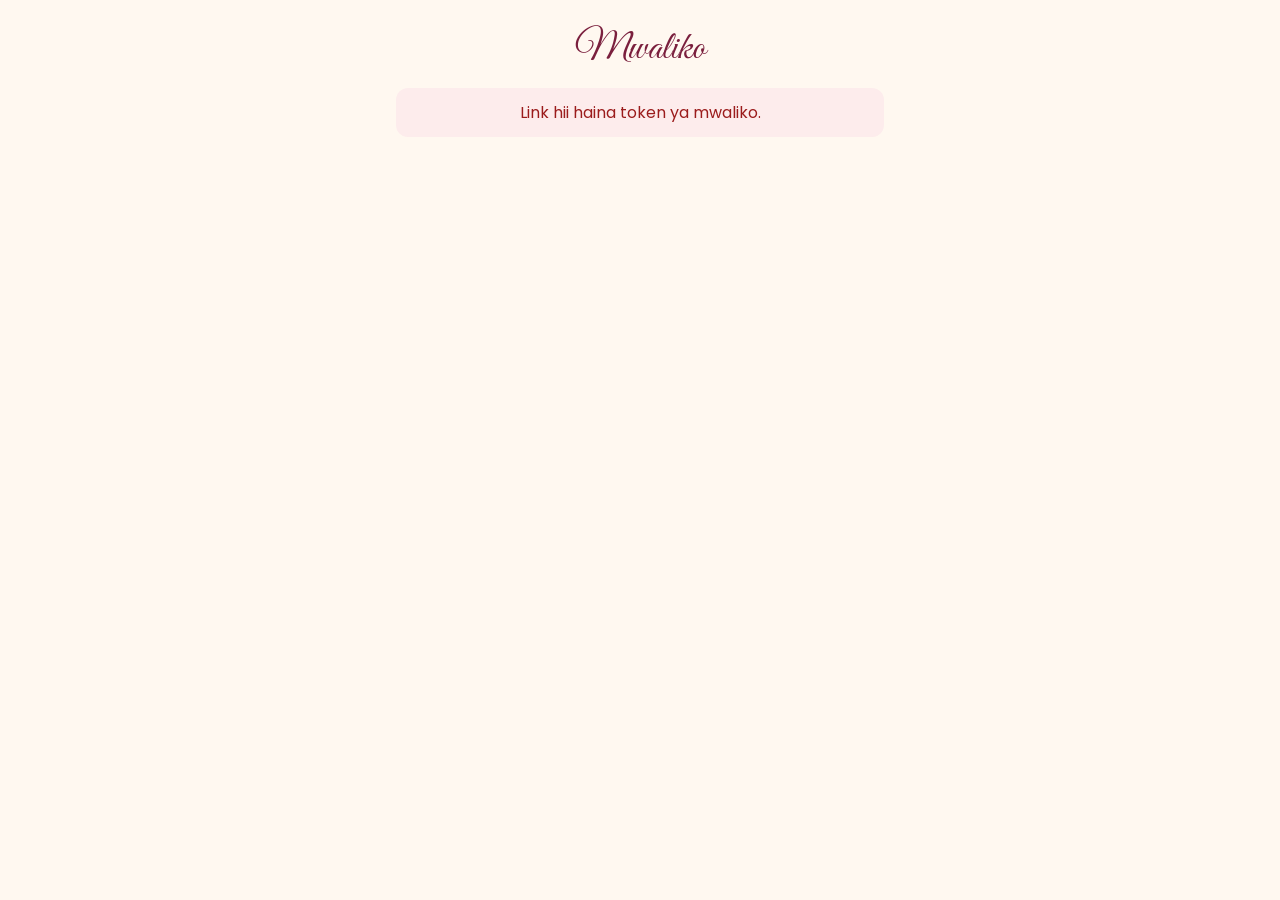
==== rsvp_web/index.html @ 085213bd "Msingi wa Mwaliko: app ya Flutter + Supabase - Matukio, waalikwa (contacts, Excel/CSV), studio ya ka" ====
<!doctype html>
<html lang="sw">
<head>
  <meta charset="utf-8">
  <meta name="viewport" content="width=device-width, initial-scale=1">
  <title>Mwaliko · Thibitisha kuhudhuria</title>
  <link rel="preconnect" href="https://fonts.googleapis.com">
  <link href="https://fonts.googleapis.com/css2?family=Great+Vibes&family=Playfair+Display:wght@600;700&family=Poppins:wght@400;600&display=swap" rel="stylesheet">
  <style>
    :root { --maroon:#7a1f3d; --gold:#d4af37; --cream:#fff8f0; --ink:#2a1a20; }
    * { box-sizing: border-box; }
    body { margin:0; font-family:Poppins, system-ui, sans-serif; background:var(--cream); color:var(--ink); }
    main { max-width:520px; margin:0 auto; padding:20px 16px 48px; }
    .brand { font-family:"Great Vibes", cursive; color:var(--maroon); font-size:40px; text-align:center; margin:4px 0 12px; }
    .card-img { width:100%; border-radius:14px; box-shadow:0 8px 30px rgba(0,0,0,.15); display:block; }
    h1 { font-family:"Playfair Display", serif; font-size:26px; margin:20px 0 4px; text-align:center; }
    .muted { color:#6b5a60; text-align:center; margin:2px 0; }
    .panel { background:#fff; border-radius:18px; padding:18px; margin-top:18px; border:1px solid #f0e4e4; }
    .choices { display:grid; grid-template-columns:1fr; gap:10px; margin-top:12px; }
    button { font:inherit; border-radius:26px; padding:14px; border:2px solid var(--maroon); background:#fff; color:var(--maroon); font-weight:600; cursor:pointer; }
    button.active, button.primary { background:var(--maroon); color:#fff; }
    button:disabled { opacity:.6; cursor:default; }
    label { display:block; margin-top:14px; font-size:14px; }
    select, textarea { width:100%; font:inherit; padding:10px; border-radius:12px; border:1px solid #e3d4d4; margin-top:6px; }
    .ok { background:#eaf6ec; color:#1e6b33; border-radius:12px; padding:12px; text-align:center; margin-top:14px; }
    .err { background:#fdecec; color:#9b1c1c; border-radius:12px; padding:12px; text-align:center; margin-top:14px; }
    a { color:var(--maroon); }
    [hidden] { display:none !important; }
  </style>
</head>
<body>
<main>
  <div class="brand">Mwaliko</div>
  <div id="loading" class="muted">Inapakia mwaliko wako…</div>
  <div id="error" class="err" hidden></div>

  <section id="content" hidden>
    <img id="card" class="card-img" alt="Kadi ya mwaliko" hidden>
    <h1 id="title"></h1>
    <p class="muted" id="hosts"></p>
    <p class="muted" id="when"></p>
    <p class="muted" id="venue"></p>
    <p class="muted" id="map" hidden><a target="_blank" rel="noopener">Fungua ramani</a></p>

    <div class="panel">
      <strong id="greet"></strong>
      <div>Tafadhali thibitisha kama utahudhuria.</div>
      <div class="choices">
        <button data-status="attending">Nitahudhuria</button>
        <button data-status="maybe">Labda</button>
        <button data-status="declined">Sitaweza kuhudhuria</button>
      </div>
      <label id="seats-wrap">Idadi ya watu watakaokuja
        <select id="seats"></select>
      </label>
      <label>Ujumbe kwa wenyeji (si lazima)
        <textarea id="note" rows="2" maxlength="500"></textarea>
      </label>
      <button id="submit" class="primary" style="width:100%;margin-top:14px">Tuma jibu</button>
      <div id="saved" class="ok" hidden></div>
    </div>
  </section>
</main>

<script src="config.js"></script>
<script>
(function () {
  const cfg = window.MWALIKO_CONFIG || {};
  const token = new URLSearchParams(location.search).get("t");
  const $ = (id) => document.getElementById(id);
  let status = null;

  function fail(msg) {
    $("loading").hidden = true;
    $("error").textContent = msg;
    $("error").hidden = false;
  }

  async function rpc(fn, body) {
    const res = await fetch(cfg.supabaseUrl + "/rest/v1/rpc/" + fn, {
      method: "POST",
      headers: { "Content-Type": "application/json", apikey: cfg.supabaseKey },
      body: JSON.stringify(body),
    });
    const data = await res.json().catch(() => null);
    if (!res.ok) throw new Error((data && data.message) || "Hitilafu ya mtandao");
    return data;
  }

  function fmtDate(iso) {
    const d = new Date(iso);
    const date = d.toLocaleDateString("sw-TZ", { weekday: "long", day: "numeric", month: "long", year: "numeric", timeZone: "Africa/Dar_es_Salaam" });
    // saa kwa mtindo wa Kiswahili
    const h = Number(d.toLocaleString("en-GB", { hour: "2-digit", hour12: false, timeZone: "Africa/Dar_es_Salaam" }));
    const m = d.toLocaleString("en-GB", { minute: "2-digit", timeZone: "Africa/Dar_es_Salaam" }).padStart(2, "0");
    let sw = (h + 6) % 12; if (sw === 0) sw = 12;
    const period = h >= 5 && h < 12 ? "asubuhi" : h >= 12 && h < 16 ? "mchana" : h >= 16 && h < 19 ? "jioni" : "usiku";
    return date + " · Saa " + sw + ":" + m + " " + period;
  }

  function select(s) {
    status = s;
    document.querySelectorAll("[data-status]").forEach((b) => b.classList.toggle("active", b.dataset.status === s));
    $("seats-wrap").hidden = s === "declined";
  }

  async function load() {
    if (!token) return fail("Link hii haina token ya mwaliko.");
    if (!cfg.supabaseUrl) return fail("config.js haijawekwa.");
    try {
      const g = await rpc("rsvp_lookup", { p_token: token });
      if (!g) return fail("Mwaliko haukupatikana. Hakikisha umefungua link kamili.");
      $("title").textContent = g.event_title;
      $("hosts").textContent = g.host_names ? g.host_names + " wanakukaribisha" : "";
      $("when").textContent = fmtDate(g.event_date);
      $("venue").textContent = g.venue || "";
      if (g.venue_map_url) { $("map").hidden = false; $("map").querySelector("a").href = g.venue_map_url; }
      if (g.card_path) {
        $("card").src = cfg.supabaseUrl + "/storage/v1/object/public/cards/" + g.card_path.split("/").map(encodeURIComponent).join("/");
        $("card").hidden = false;
      }
      $("greet").textContent = "Habari " + g.guest_name + ",";
      const seats = $("seats");
      for (let i = 1; i <= g.seats; i++) {
        const o = document.createElement("option");
        o.value = i; o.textContent = i;
        seats.appendChild(o);
      }
      seats.value = g.rsvp_seats || g.seats;
      if (g.rsvp_status && g.rsvp_status !== "pending") select(g.rsvp_status);
      $("loading").hidden = true;
      $("content").hidden = false;
    } catch (e) {
      fail(e.message);
    }
  }

  document.querySelectorAll("[data-status]").forEach((b) => b.addEventListener("click", () => select(b.dataset.status)));

  $("submit").addEventListener("click", async () => {
    if (!status) { $("saved").hidden = false; $("saved").className = "err"; $("saved").textContent = "Chagua jibu kwanza."; return; }
    $("submit").disabled = true;
    try {
      await rpc("rsvp_respond", { p_token: token, p_status: status, p_seats: Number($("seats").value), p_note: $("note").value || null });
      $("saved").className = "ok";
      $("saved").textContent = status === "declined" ? "Asante kwa kutujulisha." : "Asante! Jibu lako limepokelewa. Tunakusubiri.";
    } catch (e) {
      $("saved").className = "err";
      $("saved").textContent = e.message;
    } finally {
      $("saved").hidden = false;
      $("submit").disabled = false;
    }
  });

  load();
})();
</script>
</body>
</html>
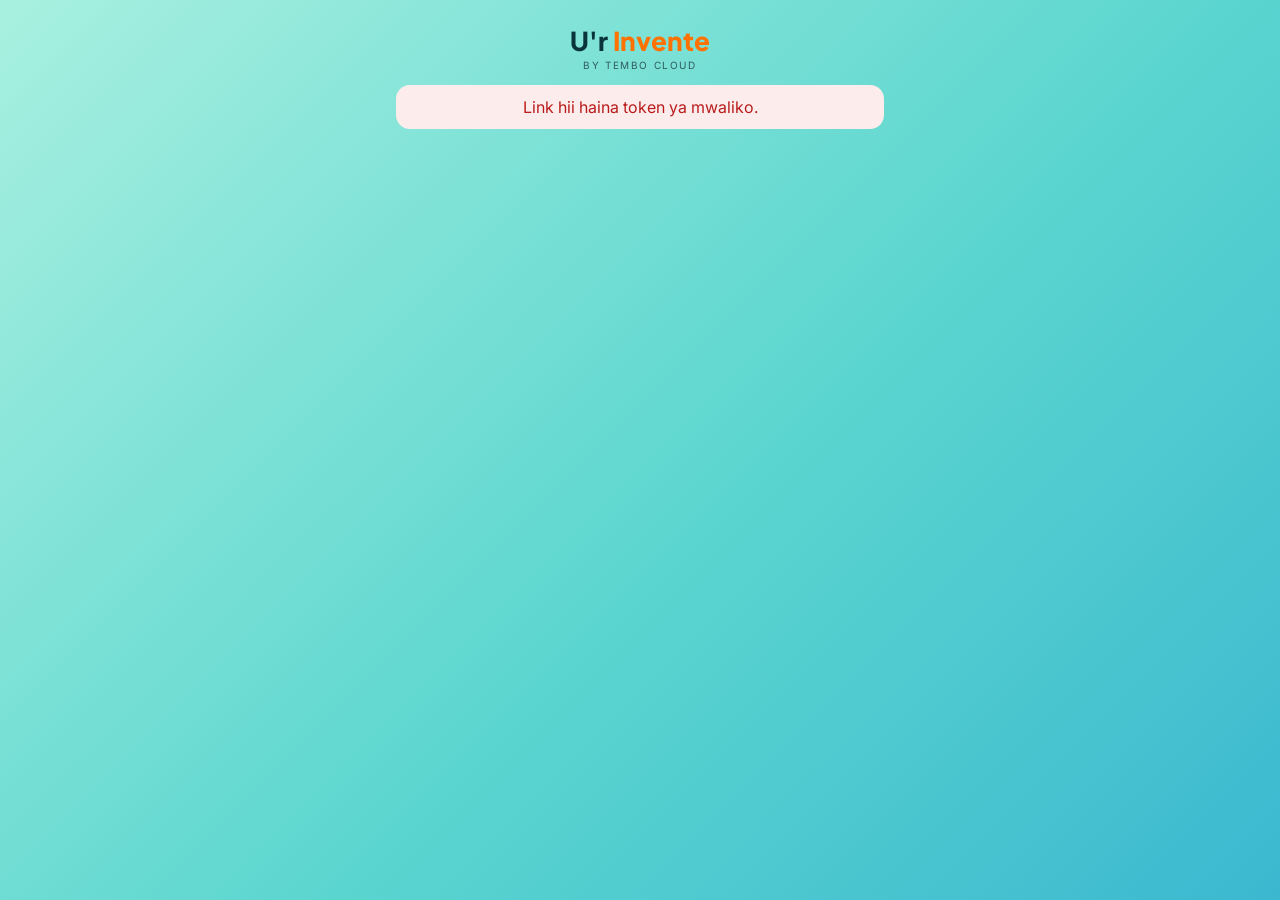
==== commit a4c57d0d: "Web app: sera ya faragha, masharti, kufuta akaunti na RSVP mpya - web/privacy.html, terms.html, dele" ====
--- a/rsvp_web/index.html
+++ b/rsvp_web/index.html
@@ -3,34 +3,45 @@
 <head>
   <meta charset="utf-8">
   <meta name="viewport" content="width=device-width, initial-scale=1">
-  <title>Mwaliko · Thibitisha kuhudhuria</title>
+  <title>U'r Invente · Thibitisha kuhudhuria</title>
   <link rel="preconnect" href="https://fonts.googleapis.com">
-  <link href="https://fonts.googleapis.com/css2?family=Great+Vibes&family=Playfair+Display:wght@600;700&family=Poppins:wght@400;600&display=swap" rel="stylesheet">
+  <link href="https://fonts.googleapis.com/css2?family=Inter:wght@400;600&family=Plus+Jakarta+Sans:wght@700;800&display=swap" rel="stylesheet">
   <style>
-    :root { --maroon:#7a1f3d; --gold:#d4af37; --cream:#fff8f0; --ink:#2a1a20; }
+    /* Brand ya U'r Invente: asili ya aqua, kadi za glass, vitufe vya orange */
+    :root { --orange:#FF7200; --orange-deep:#E06400; --orange-text:#C2410C; --ink:#08343A; --muted:#2F5B60;
+            --glass:rgba(255,255,255,.72); --border:rgba(255,255,255,.85); }
     * { box-sizing: border-box; }
-    body { margin:0; font-family:Poppins, system-ui, sans-serif; background:var(--cream); color:var(--ink); }
+    html { background:#5CD6CF; }
+    body { margin:0; min-height:100vh; font-family:Inter, system-ui, sans-serif; color:var(--ink);
+           background:linear-gradient(135deg,#A8F0E0 0%,#5CD6CF 55%,#3BB8D0 100%) fixed; }
     main { max-width:520px; margin:0 auto; padding:20px 16px 48px; }
-    .brand { font-family:"Great Vibes", cursive; color:var(--maroon); font-size:40px; text-align:center; margin:4px 0 12px; }
-    .card-img { width:100%; border-radius:14px; box-shadow:0 8px 30px rgba(0,0,0,.15); display:block; }
-    h1 { font-family:"Playfair Display", serif; font-size:26px; margin:20px 0 4px; text-align:center; }
-    .muted { color:#6b5a60; text-align:center; margin:2px 0; }
-    .panel { background:#fff; border-radius:18px; padding:18px; margin-top:18px; border:1px solid #f0e4e4; }
+    .brand { font-family:"Plus Jakarta Sans", system-ui, sans-serif; font-weight:800; font-size:26px; text-align:center; margin:4px 0 2px; }
+    .brand span { color:var(--orange); }
+    .by { text-align:center; font-size:10px; letter-spacing:1.6px; color:var(--muted); margin-bottom:14px; }
+    .card-img { width:100%; border-radius:14px; box-shadow:0 10px 30px rgba(8,52,58,.22); display:block; }
+    h1 { font-family:"Plus Jakarta Sans", system-ui, sans-serif; font-weight:800; font-size:24px; margin:20px 0 4px; text-align:center; }
+    .muted { color:var(--muted); text-align:center; margin:2px 0; }
+    .panel { background:var(--glass); border:1.5px solid var(--border); border-radius:22px; padding:18px; margin-top:18px;
+             box-shadow:0 10px 30px rgba(8,52,58,.10); -webkit-backdrop-filter:blur(18px); backdrop-filter:blur(18px); }
     .choices { display:grid; grid-template-columns:1fr; gap:10px; margin-top:12px; }
-    button { font:inherit; border-radius:26px; padding:14px; border:2px solid var(--maroon); background:#fff; color:var(--maroon); font-weight:600; cursor:pointer; }
-    button.active, button.primary { background:var(--maroon); color:#fff; }
+    button { font:inherit; border-radius:16px; padding:14px; border:1.5px solid var(--border); background:rgba(255,255,255,.6);
+             color:var(--ink); font-weight:600; cursor:pointer; }
+    button.active, button.primary { background:var(--orange); border-color:var(--orange); color:#fff; box-shadow:0 10px 22px rgba(255,114,0,.35); }
+    button.primary:active { background:var(--orange-deep); }
     button:disabled { opacity:.6; cursor:default; }
     label { display:block; margin-top:14px; font-size:14px; }
-    select, textarea { width:100%; font:inherit; padding:10px; border-radius:12px; border:1px solid #e3d4d4; margin-top:6px; }
-    .ok { background:#eaf6ec; color:#1e6b33; border-radius:12px; padding:12px; text-align:center; margin-top:14px; }
-    .err { background:#fdecec; color:#9b1c1c; border-radius:12px; padding:12px; text-align:center; margin-top:14px; }
-    a { color:var(--maroon); }
+    select, textarea { width:100%; font:inherit; padding:10px; border-radius:14px; border:1.5px solid var(--border);
+                       background:rgba(255,255,255,.7); margin-top:6px; color:var(--ink); }
+    .ok { background:#D7F7F1; color:#00695C; border-radius:14px; padding:12px; text-align:center; margin-top:14px; }
+    .err { background:#FDECEC; color:#B91C1C; border-radius:14px; padding:12px; text-align:center; margin-top:14px; }
+    a { color:var(--orange-text); font-weight:600; }
     [hidden] { display:none !important; }
   </style>
 </head>
 <body>
 <main>
-  <div class="brand">Mwaliko</div>
+  <div class="brand">U'r <span>Invente</span></div>
+  <div class="by">BY TEMBO CLOUD</div>
   <div id="loading" class="muted">Inapakia mwaliko wako…</div>
   <div id="error" class="err" hidden></div>
 
